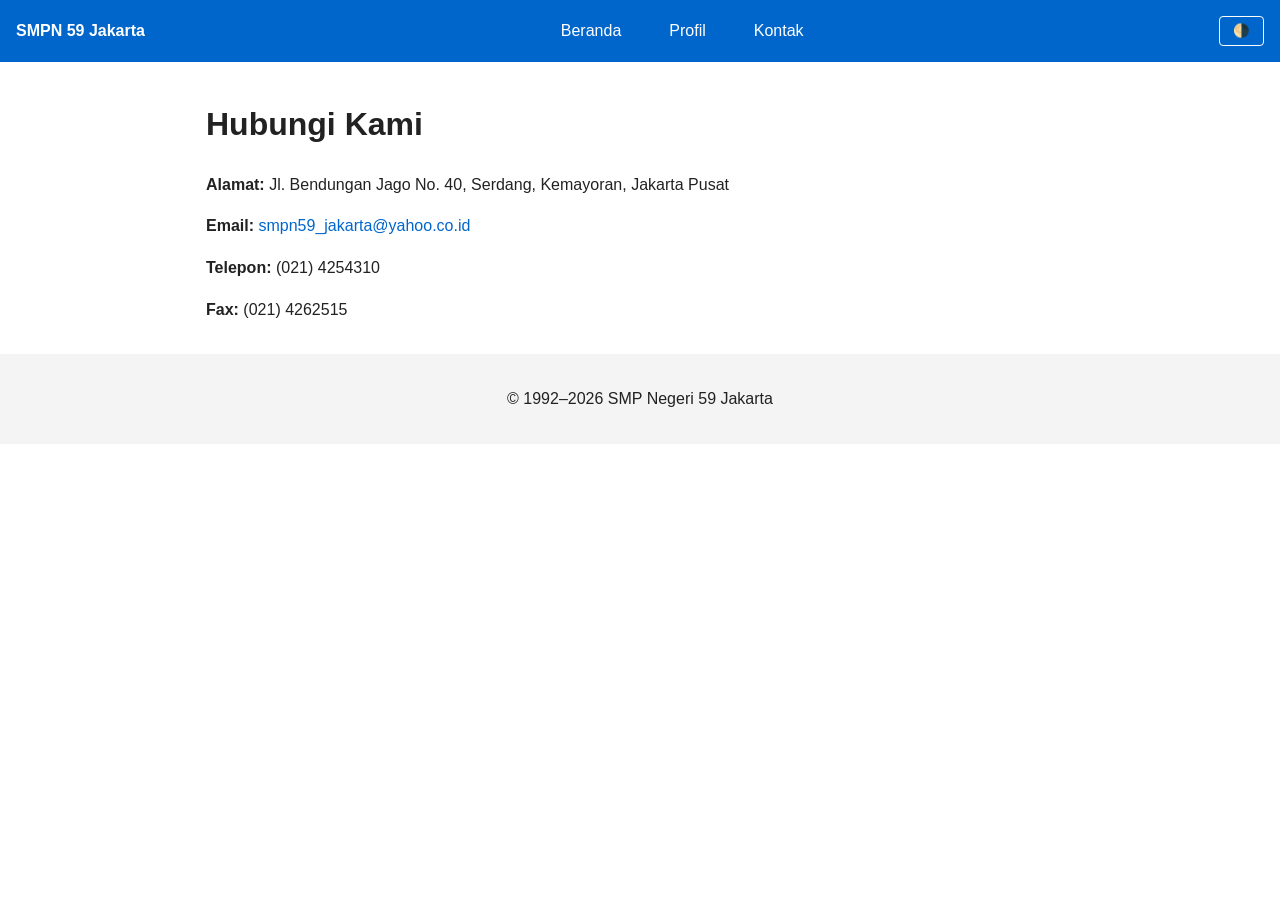
==== contact.html @ 31f1c9a0 "Add files via upload" ====
<!DOCTYPE html>
<html lang="id">
<head>
  <meta charset="UTF-8" />
  <meta name="viewport" content="width=device-width, initial-scale=1.0"/>
  <title>Kontak – SMPN 59</title>
  <link rel="stylesheet" href="assets/css/style.css" />
</head>
<body>
  <!-- Inlined Header -->
  <nav class="site-nav">
    <a href="index.html" class="logo">SMPN 59 Jakarta</a>
    <ul class="nav-links">
      <li><a href="index.html">Beranda</a></li>
      <li><a href="profile.html">Profil</a></li>
      <li><a href="contact.html">Kontak</a></li>
    </ul>
    <button id="theme-toggle" class="btn-ghost" aria-label="Toggle theme">🌗</button>
  </nav>

  <!-- Main Content -->
  <main class="container">
    <h1>Hubungi Kami</h1>
    <ul class="contact-list">
      <li><strong>Alamat:</strong> Jl. Bendungan Jago No. 40, Serdang, Kemayoran, Jakarta Pusat</li>
      <li><strong>Email:</strong> <a href="mailto:smpn59_jakarta@yahoo.co.id">smpn59_jakarta@yahoo.co.id</a></li>
      <li><strong>Telepon:</strong> (021) 4254310</li>
      <li><strong>Fax:</strong> (021) 4262515</li>
    </ul>
  </main>

  <!-- Inlined Footer -->
  <footer class="site-footer">
    <p>&copy; 1992–<span id="year"></span> SMP Negeri 59 Jakarta</p>
  </footer>

  <!-- JS -->
  <script src="assets/js/main.js"></script>
</body>
</html>
---- assets/css/style.css ----
/* —————— Variables —————— */
:root {
    /* Colors */
    --clr-bg: #fff;
    --clr-text: #222;
    --clr-accent: #0066cc;
    --clr-light: #f4f4f4;
  
    /* Spacing */
    --spacer: 1rem;
  
    /* Typography */
    --font-sans: 'Segoe UI', sans-serif;
    --font-mono: 'Courier New', monospace;
  }
  
  /* Dark mode overrides */
  body.dark {
    --clr-bg: #1e1e1e;
    --clr-text: #e0e0e0;
    --clr-accent: #3399ff;
    --clr-light: #2a2a2a;
  }
  
  /* —————— Global —————— */
  *,
  *::before,
  *::after {
    box-sizing: border-box;
  }
  
  body {
    margin: 0;
    font-family: var(--font-sans);
    background: var(--clr-bg);
    color: var(--clr-text);
    line-height: 1.6;
    transition: background 0.3s, color 0.3s;
  }
  
  a {
    color: var(--clr-accent);
    text-decoration: none;
  }
  
  .container {
    max-width: 900px;
    padding: var(--spacer);
    margin: 0 auto;
  }
  
  /* —————— Header & Nav —————— */
  .site-nav {
    display: flex;
    align-items: center;
    justify-content: space-between;
    background: var(--clr-accent);
    padding: var(--spacer);
  }
  
  .site-nav .logo {
    font-weight: bold;
    color: #fff;
  }
  
  .nav-links {
    list-style: none;
    display: flex;
    gap: var(--spacer);
    margin: 0;
    padding: 0;
  }
  
  .nav-links a {
    color: #fff;
    padding: 0.5rem 1rem;
    border-radius: 4px;
    transition: background 0.2s;
  }
  
  .nav-links a:hover {
    background: var(--clr-light);
  }
  
  /* —————— Buttons —————— */
  .btn-ghost {
    background: none;
    border: 1px solid #fff;
    color: #fff;
    padding: 0.4rem 0.8rem;
    border-radius: 4px;
    cursor: pointer;
  }
  
  /* —————— Footer —————— */
  .site-footer {
    text-align: center;
    padding: var(--spacer);
    background: var(--clr-light);
  }
  
  /* —————— Utility Classes —————— */
  .mt-2 { margin-top: calc(var(--spacer) * 2); }
  .mb-1 { margin-bottom: calc(var(--spacer) * 1); }
  .text-center { text-align: center; }
  
  /* —————— Responsive —————— */
  @media (max-width: 600px) {
    .site-nav {
      flex-direction: column;
      gap: var(--spacer);
    }
  }
  /* Simple grid for info cards */
.grid-info {
    display: grid;
    grid-template-columns: repeat(auto-fit, minmax(200px, 1fr));
    gap: var(--spacer);
  }
  .info-card {
    background: var(--clr-light);
    padding: var(--spacer);
    border-radius: 6px;
  }
  body.dark .info-card {
    background: #333;
  }
  .contact-list {
    list-style: none;
    padding: 0;
  }
  .contact-list li {
    margin-bottom: var(--spacer);
  }
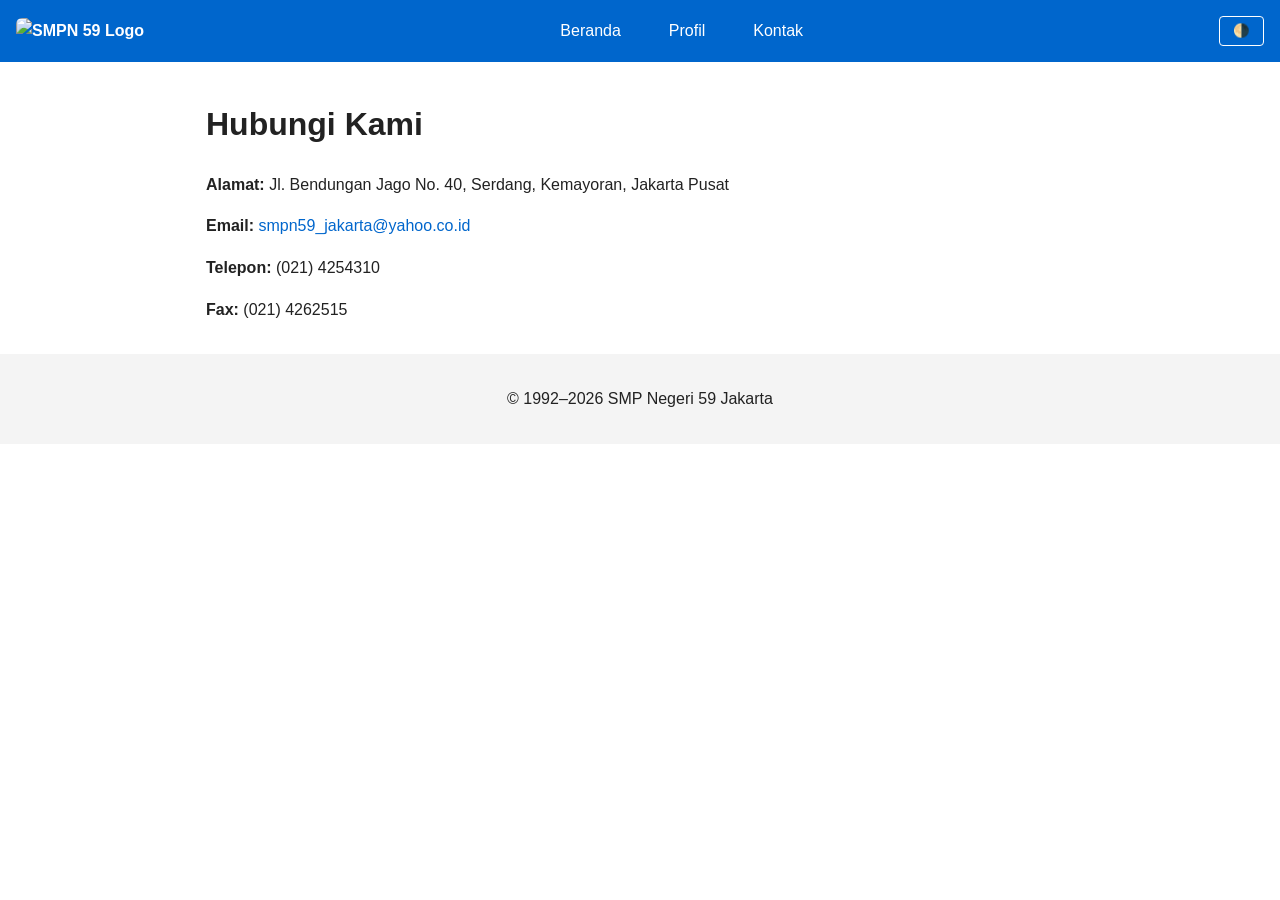
==== commit 77e36ff3: "Add files via upload" ====
--- a/contact.html
+++ b/contact.html
@@ -7,9 +7,11 @@
   <link rel="stylesheet" href="assets/css/style.css" />
 </head>
 <body>
-  <!-- Inlined Header -->
+  <!-- Inlined Header with Logo -->
   <nav class="site-nav">
-    <a href="index.html" class="logo">SMPN 59 Jakarta</a>
+    <a href="index.html" class="logo">
+      <img src="assets/logo/logo.png" alt="SMPN 59 Logo" style="max-width:100%; height: 55px; width: 55px; border-radius:6px;">
+    </a>
     <ul class="nav-links">
       <li><a href="index.html">Beranda</a></li>
       <li><a href="profile.html">Profil</a></li>
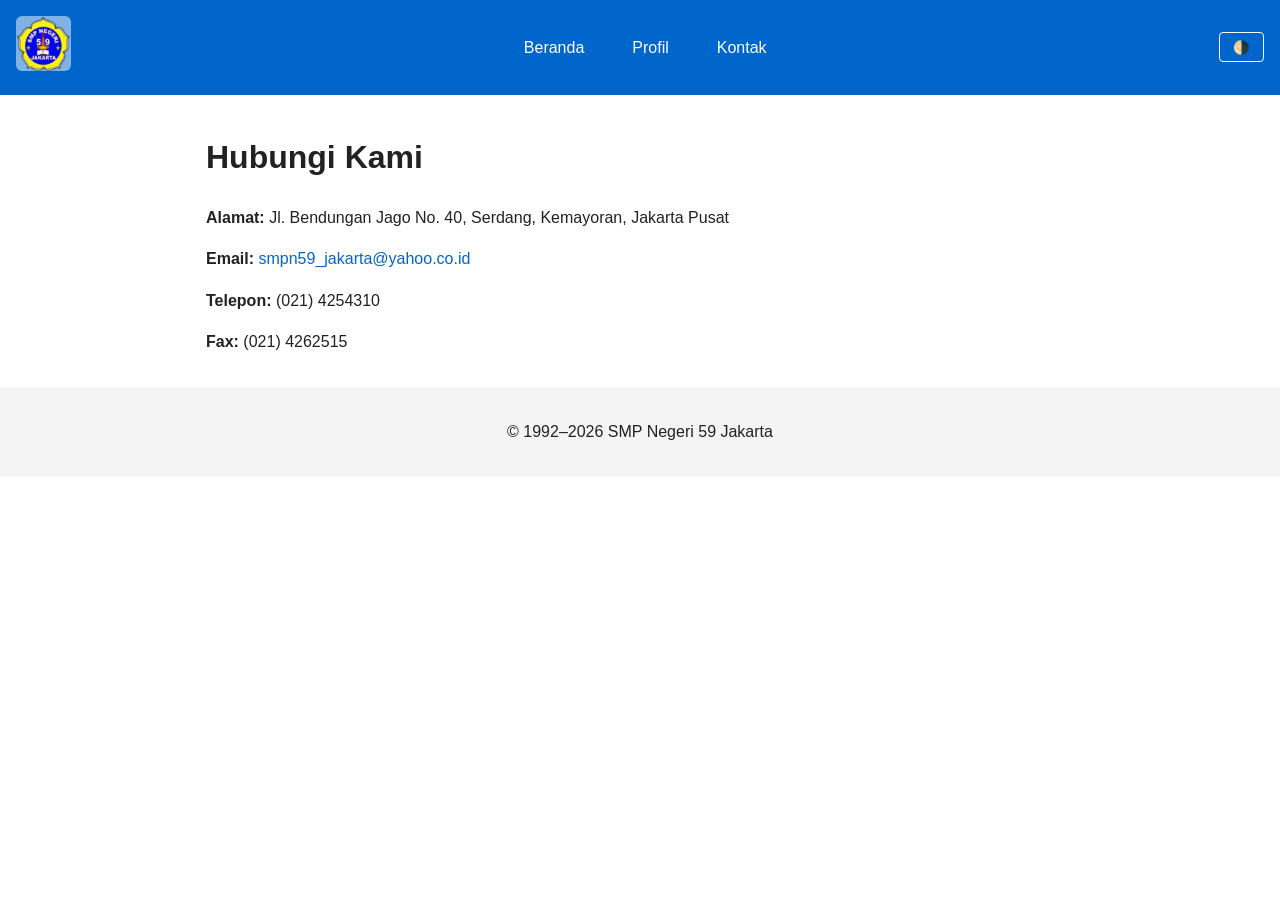
==== commit b59e8ee2: "Update contact.html" ====
--- a/contact.html
+++ b/contact.html
@@ -10,7 +10,7 @@
   <!-- Inlined Header with Logo -->
   <nav class="site-nav">
     <a href="index.html" class="logo">
-      <img src="assets/logo/logo.png" alt="SMPN 59 Logo" style="max-width:100%; height: 55px; width: 55px; border-radius:6px;">
+      <img src="assets/logo/Logo.png" alt="SMPN 59 Logo" style="max-width:100%; height: 55px; width: 55px; border-radius:6px;">
     </a>
     <ul class="nav-links">
       <li><a href="index.html">Beranda</a></li>
